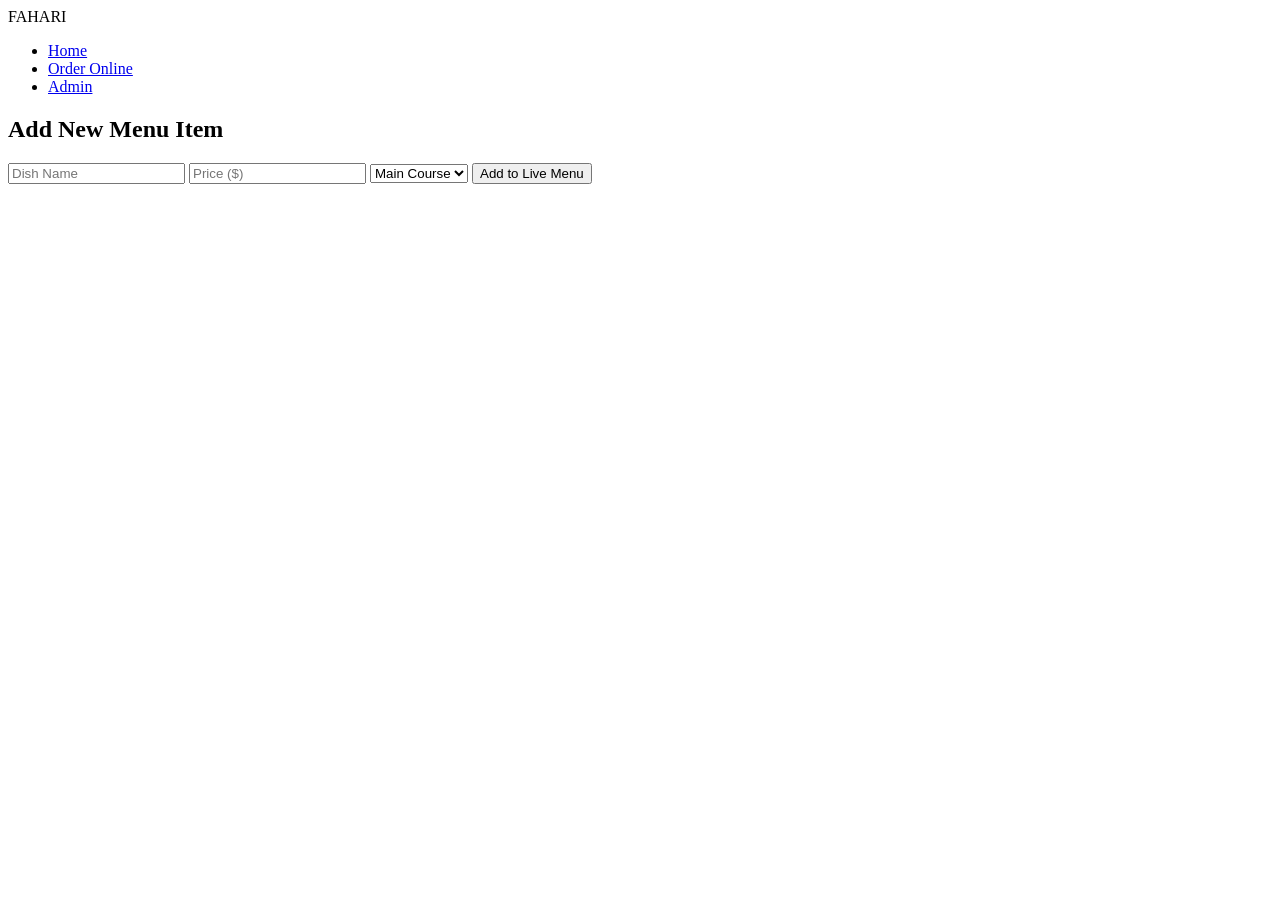
==== add-item.html @ 2c72785c "Feat:add form feedback" ====
<!DOCTYPE html>
<html lang="en">
<head>
    <meta charset="UTF-8">
    <meta name="viewport" content="width=device-width, initial-scale=1.0">
    <title>Admin-Fahari Dining</title>
    <link rel="stylesheet" href="style.css">
</head>
<body>
    <header>
        <nav>
            <div class="logo">FAHARI</div>
            <ul>
                <li><a href="index.html">Home</a></li>
                <li><a href="order.html">Order Online</a></li>
                <li><a href="add-item.html" class="active">Admin</a></li>
            </ul>
        </nav>
    </header>

    <main class="container">
        <section class="admin-panel">
            <h2>Add New Menu Item</h2>
            <form id="menu-form">
                <input type="text" id="itemName" placeholder="Dish Name" required>
                <input type="number" id="itemPrice" placeholder="Price ($)" step="0.01" required>
                <select id="itemCatergory">
                    <option value="Main">Main Course</option>
                    <option value="Starter">Starter</option>
                    <option value="Drink">Drink</option>
                </select>
                <button type="submit" class="btn">Add to Live Menu</button>
            </form>
            <div id="form-feedback"></div>
        </section>
    </main>
    
</body>
</html>
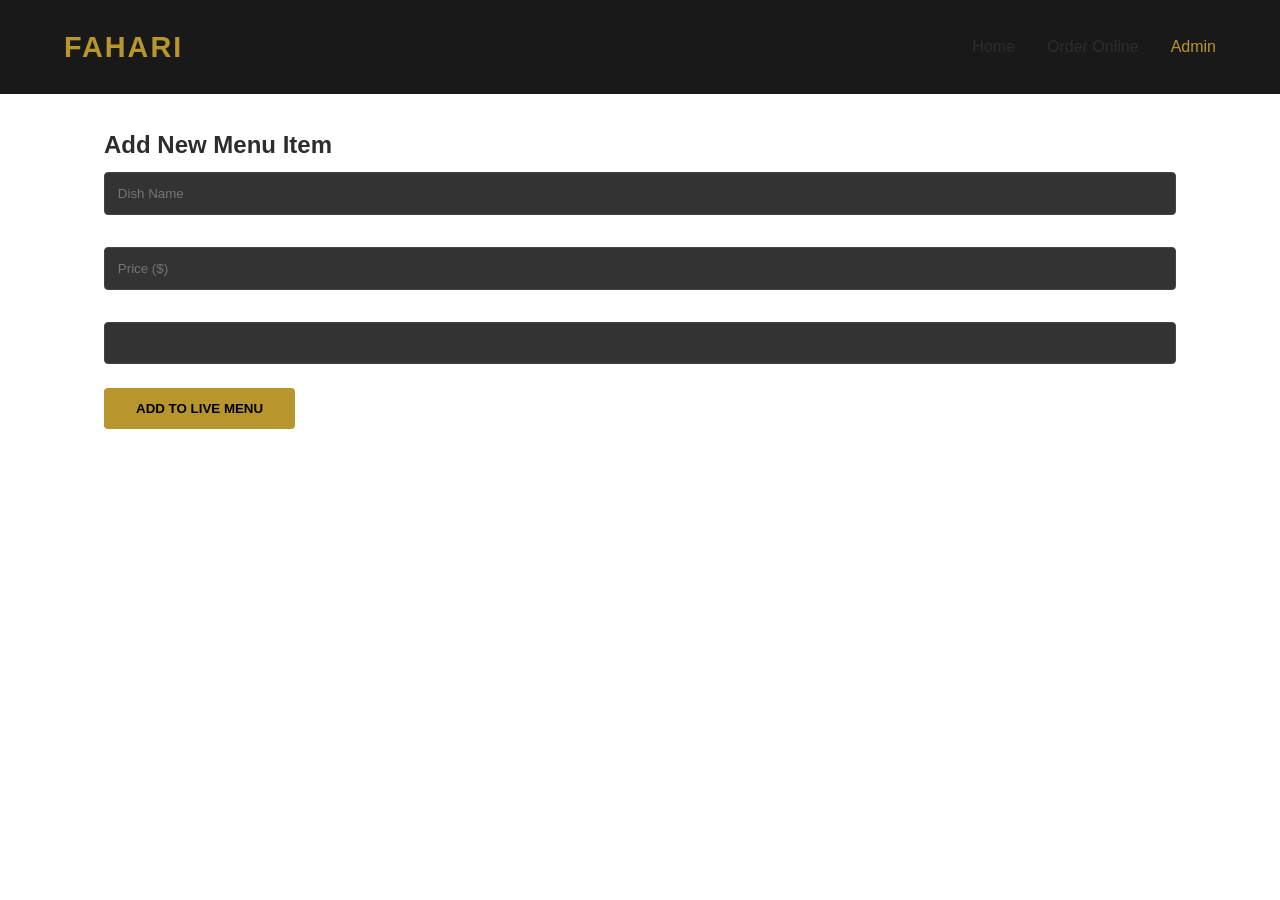
==== commit 937347c6: "Feat: update add-item form to include image URL input and remove category selection; enhance CSS for" ====
--- a/add-item.html
+++ b/add-item.html
@@ -24,16 +24,13 @@
             <form id="menu-form">
                 <input type="text" id="itemName" placeholder="Dish Name" required>
                 <input type="number" id="itemPrice" placeholder="Price ($)" step="0.01" required>
-                <select id="itemCatergory">
-                    <option value="Main">Main Course</option>
-                    <option value="Starter">Starter</option>
-                    <option value="Drink">Drink</option>
-                </select>
+                <!--Field for photos-->
+                <input type="url" id="itemImg" placeholder="">
                 <button type="submit" class="btn">Add to Live Menu</button>
             </form>
             <div id="form-feedback"></div>
         </section>
     </main>
-    
+    <script src="script.js"></script>
 </body>
 </html>
--- a/style.css
+++ b/style.css
@@ -0,0 +1,203 @@
+/* root variables for consistent design  */
+:root {
+  --primary-bg: #ffffff;
+  --secondary-bg: #fdfdfd;
+  --accent: #b8962e;
+  --text-main: #2d2d2d;
+  --text-dim: #757575;
+  --border: #eeeeee;
+  --error: #ff4d4d;
+  --success: #2ecc71;
+}
+
+/* Base Styles */
+* {
+  margin: 0;
+  padding: 0;
+  box-sizing: border-box;
+}
+
+body {
+  font-family: "Segoe UI", Roboto, Arial, Helvetica, sans-serif;
+  background-color: var(--primary-bg);
+  color: var(--text-main);
+  line-height: 1.6;
+}
+
+header {
+  background-color: rgba(0, 0, 0, 0.9);
+  padding: 1.5rem 5%;
+  position: sticky;
+  top: 0;
+  z-index: 1000;
+}
+
+nav {
+  display: flex;
+  justify-content: space-between;
+  align-items: center;
+}
+
+.logo {
+  font-size: 1.8rem;
+  font-weight: bold;
+  letter-spacing: 2px;
+  color: var(--accent);
+}
+
+nav ul {
+  display: flex;
+  list-style: none;
+}
+
+nav ul li {
+  margin-left: 2rem;
+}
+
+nav a {
+  color: var(--text-main);
+  text-decoration: none;
+  font-weight: 500;
+  transition: color 0.3s ease;
+}
+
+nav a:hover,
+.active {
+  color: var(--accent);
+}
+
+/* Layout Containers  */
+.container,
+.order-container {
+  max-width: 1200px;
+  margin: 0 auto;
+  padding: 2rem 5%;
+}
+
+/* Hero Section  */
+.hero {
+  height: 80vh;
+  background: linear-gradient(rgba(0, 0, 0, 0.6), rgba(0, 0, 0, 0.6));
+  background-size: cover;
+  background-position: center;
+  display: flex;
+  justify-content: center;
+  align-items: center;
+  text-align: center;
+}
+
+.hero h1 {
+  font-size: 4rem;
+  margin-bottom: 1rem;
+  color: var(--accent);
+}
+
+/* Menu Grid  */
+.menu-grid {
+  display: grid;
+  grid-template-columns: repeat(auto-fit, minmax(280px, 1fr));
+  gap: 30px;
+  padding: 20px 0;
+}
+
+.menu-card {
+  background-color: var(--primary-bg);
+  padding: 0;
+  border-radius: 12px;
+  border: 1px solid var(--border);
+  overflow: hidden;
+  box-shadow: 0 4px 12px rgba(0, 0, 0, 0.05);
+  transition: transform 0.3s ease, box-shadow 0.3s ease;
+}
+
+.menu-card:hover {
+  box-shadow: 0 10px 20px rgba(0, 0, 0, 0.1);
+}
+
+.menu-image {
+  width: 100%;
+  height: 200px;
+  object-fit: cover;
+  background-color: #eee;
+}
+
+.card-content {
+  padding: 1.5rem;
+}
+
+/* Ordering page Layout  */
+.order-container {
+  display: grid;
+  grid-template-columns: 2fr 1fr;
+  gap: 3rem;
+}
+
+.cart-section {
+  background-color: #000;
+  padding: 2rem;
+  border-radius: 12px;
+  height: fit-content;
+  position: sticky;
+  top: 100px;
+}
+
+/* Form Elements  */
+input,
+select {
+  width: 100%;
+  padding: 0.8rem;
+  margin: 0.5rem 0 1.5rem 0;
+  background-color: #333;
+  border: 1px solid #444;
+  color: white;
+  border-radius: 4px;
+}
+
+.btn {
+  background-color: var(--accent);
+  color: black;
+  padding: 0.8rem 2rem;
+  border: none;
+  border-radius: 4px;
+  cursor: pointer;
+  font-weight: bold;
+  text-transform: uppercase;
+  transition: background 0.3s;
+}
+
+.btn:hover {
+  background-color: #b8962e;
+}
+
+/* Responsive Media Queries  */
+@media (max-width: 992px) {
+  .order-container {
+    grid-template-columns: 1fr;
+  }
+
+  .cart-section {
+    position: static;
+  }
+}
+
+@media (max-width: 768px) {
+  .hero h1 {
+    font-size: 2.5rem;
+  }
+
+  nav {
+    flex-direction: column;
+  }
+
+  nav ul {
+    margin-top: 1rem;
+  }
+}
+
+footer {
+    text-align: center;
+    padding: 3rem;
+    background-color: #000;
+    color: var(--text-dim);
+    margin-top: 4rem;
+}
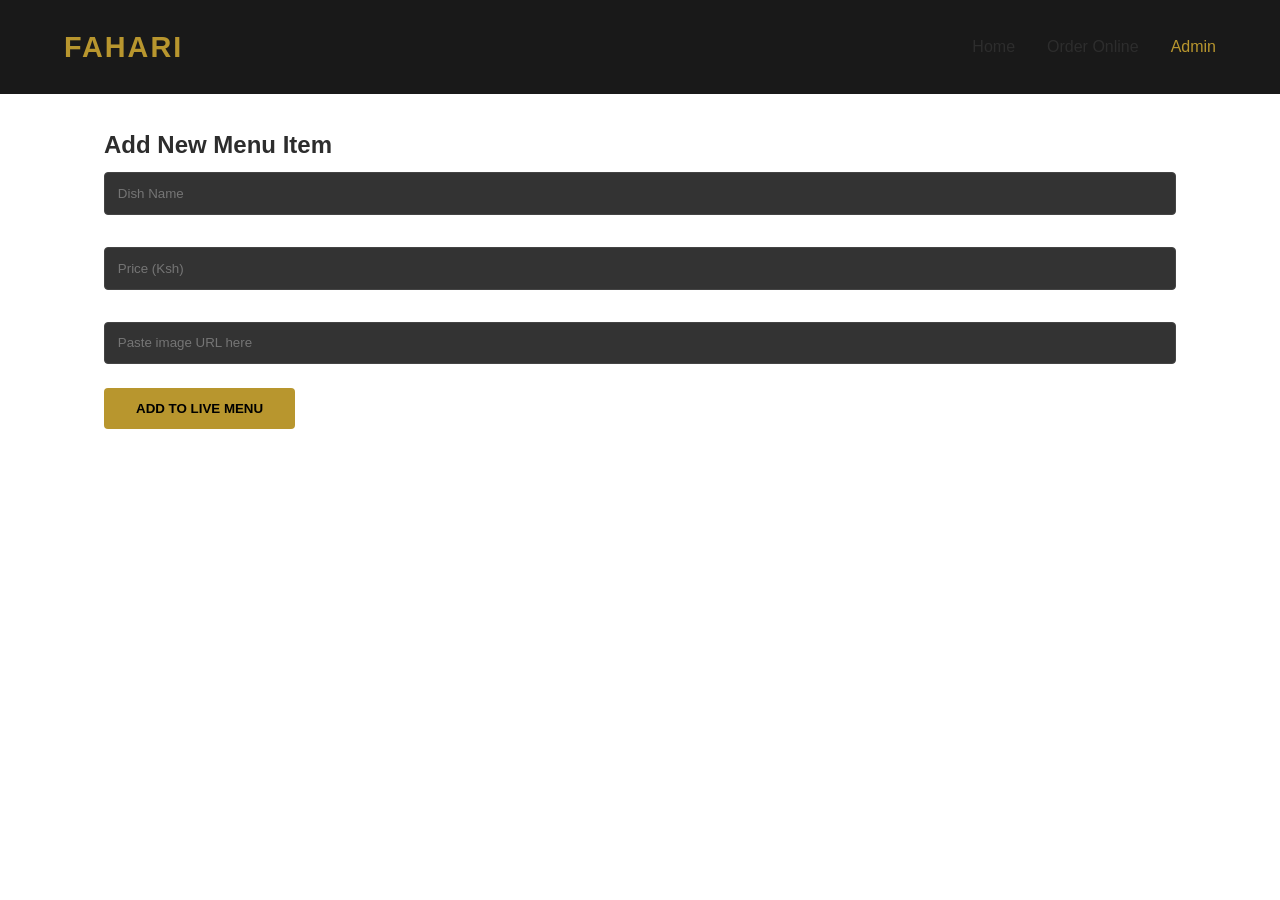
==== commit 7561f9a2: "Feat: update item price placeholder to specify currency and enhance image URL input prompt for clari" ====
--- a/add-item.html
+++ b/add-item.html
@@ -23,9 +23,9 @@
             <h2>Add New Menu Item</h2>
             <form id="menu-form">
                 <input type="text" id="itemName" placeholder="Dish Name" required>
-                <input type="number" id="itemPrice" placeholder="Price ($)" step="0.01" required>
+                <input type="number" id="itemPrice" placeholder="Price (Ksh)" step="0.01" required>
                 <!--Field for photos-->
-                <input type="url" id="itemImg" placeholder="">
+                <input type="url" id="itemImg" placeholder="Paste image URL here">
                 <button type="submit" class="btn">Add to Live Menu</button>
             </form>
             <div id="form-feedback"></div>
--- a/style.css
+++ b/style.css
@@ -111,6 +111,7 @@
 }
 
 .menu-card:hover {
+  transform: translateY(-8px);
   box-shadow: 0 10px 20px rgba(0, 0, 0, 0.1);
 }
 
@@ -118,11 +119,21 @@
   width: 100%;
   height: 200px;
   object-fit: cover;
-  background-color: #eee;
+  display: block;
 }
 
 .card-content {
-  padding: 1.5rem;
+  color: var(--text-main);
+  padding: 20px;
+  text-align: center;
+}
+
+.price-tag {
+  color: var(--accent);
+  font-weight: bold;
+  font-size: 1.2rem;
+  display: block;
+  margin-bottom: 15px;
 }
 
 /* Ordering page Layout  */
@@ -169,6 +180,21 @@
   background-color: #b8962e;
 }
 
+.add-btn {
+  background-color: var(--accent);
+  color: white;
+  border: none;
+  padding: 10px 25px;
+  border-radius: 50px;
+  cursor: pointer;
+  font-weight: 600;
+  transition: opacity 0,2s;
+}
+
+.add-btn:hover {
+  opacity: 0.9;
+}
+
 /* Responsive Media Queries  */
 @media (max-width: 992px) {
   .order-container {
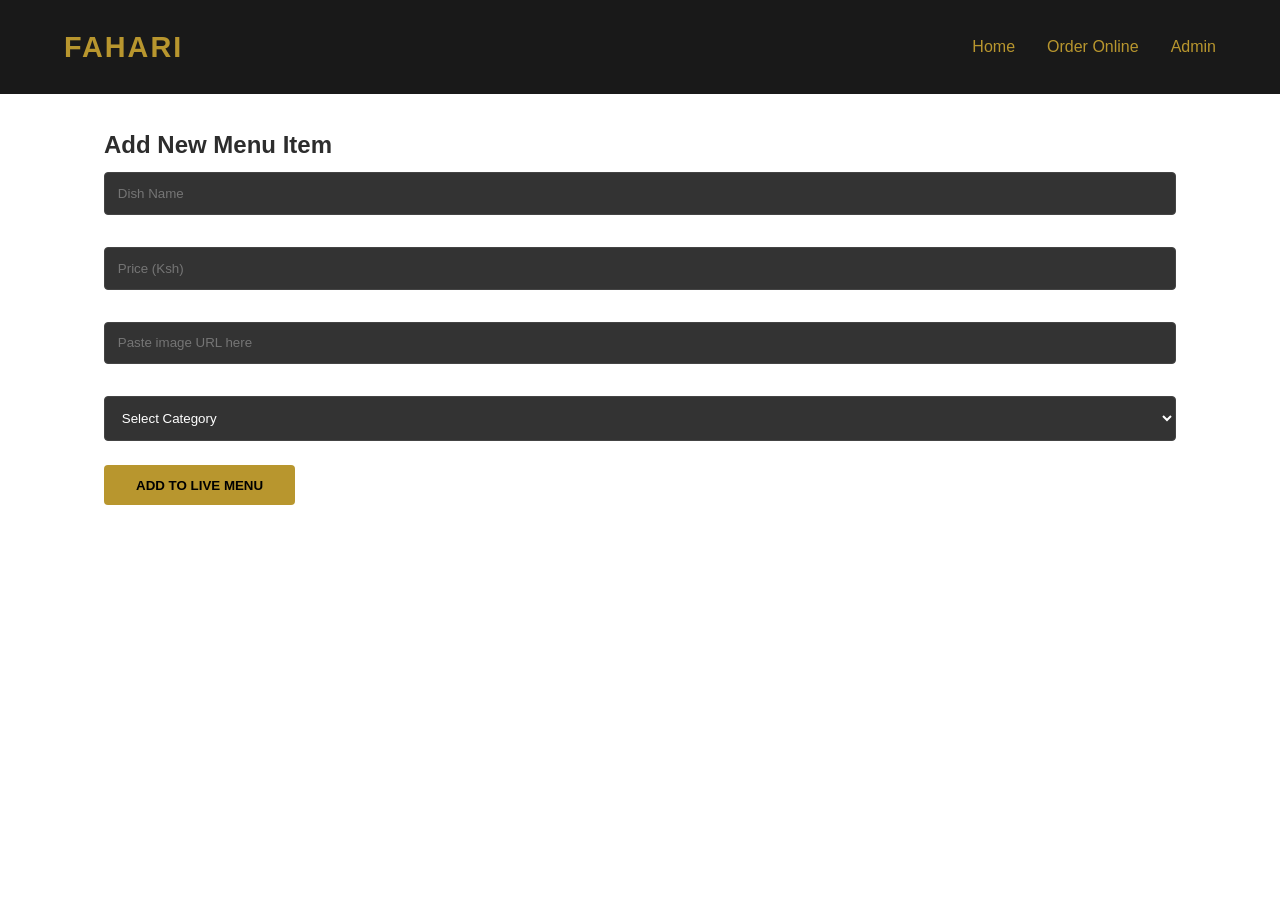
==== commit e6af3e7d: "Feat: require image URL input and style features section header" ====
--- a/add-item.html
+++ b/add-item.html
@@ -25,7 +25,16 @@
                 <input type="text" id="itemName" placeholder="Dish Name" required>
                 <input type="number" id="itemPrice" placeholder="Price (Ksh)" step="0.01" required>
                 <!--Field for photos-->
-                <input type="url" id="itemImg" placeholder="Paste image URL here">
+                <input type="url" id="itemImg" placeholder="Paste image URL here" required>
+
+                <!-- CATEGORY SELECTOR -->
+    <select id="itemCategory" required>
+        <option value="" disabled selected>Select Category</option>
+        <option value="Breakfast">Breakfast</option>
+        <option value="Main">Big Meals</option>
+        <option value="Drinks">Perfected Drinks</option>
+    </select>
+    
                 <button type="submit" class="btn">Add to Live Menu</button>
             </form>
             <div id="form-feedback"></div>
--- a/style.css
+++ b/style.css
@@ -55,7 +55,7 @@
 }
 
 nav a {
-  color: var(--text-main);
+  color: var(--accent);
   text-decoration: none;
   font-weight: 500;
   transition: color 0.3s ease;
@@ -89,6 +89,53 @@
 .hero h1 {
   font-size: 4rem;
   margin-bottom: 1rem;
+  color: var(--accent);
+}
+
+.hero-slider {
+  height: 60vh;
+  overflow:hidden;
+  position: relative;
+}
+
+.slider-track {
+  display: flex;
+  width: calc(250px * 10);
+  animation: scroll 20s linear infinite;
+}
+
+.slider-track img {
+  width: 400px;
+  height: 60vh;
+  object-fit: cover;
+}
+
+@keyframes scroll {
+  0% { transform: translateX(0); }
+  100% {transform: translateX(calc(-400px * 5)); }
+}
+
+.hero-overlay {
+  position: absolute;
+  top: 0; left: 0; width: 100%; height: 100%;
+  background: rgba(0, 0, 0, 0.4);
+  display: flex;
+  flex-direction: column;
+  justify-content: center;
+  align-items: center;
+  color: white;
+}
+
+.features {
+  border-radius: 12px;
+  background-color: #eeeeee;
+  height: fit-content;
+  padding: 2rem;
+  top: 100px;
+  position: sticky;
+}
+
+.features h2 {
   color: var(--accent);
 }
 
@@ -167,6 +214,7 @@
 .btn {
   background-color: var(--accent);
   color: black;
+  text-decoration: none;
   padding: 0.8rem 2rem;
   border: none;
   border-radius: 4px;
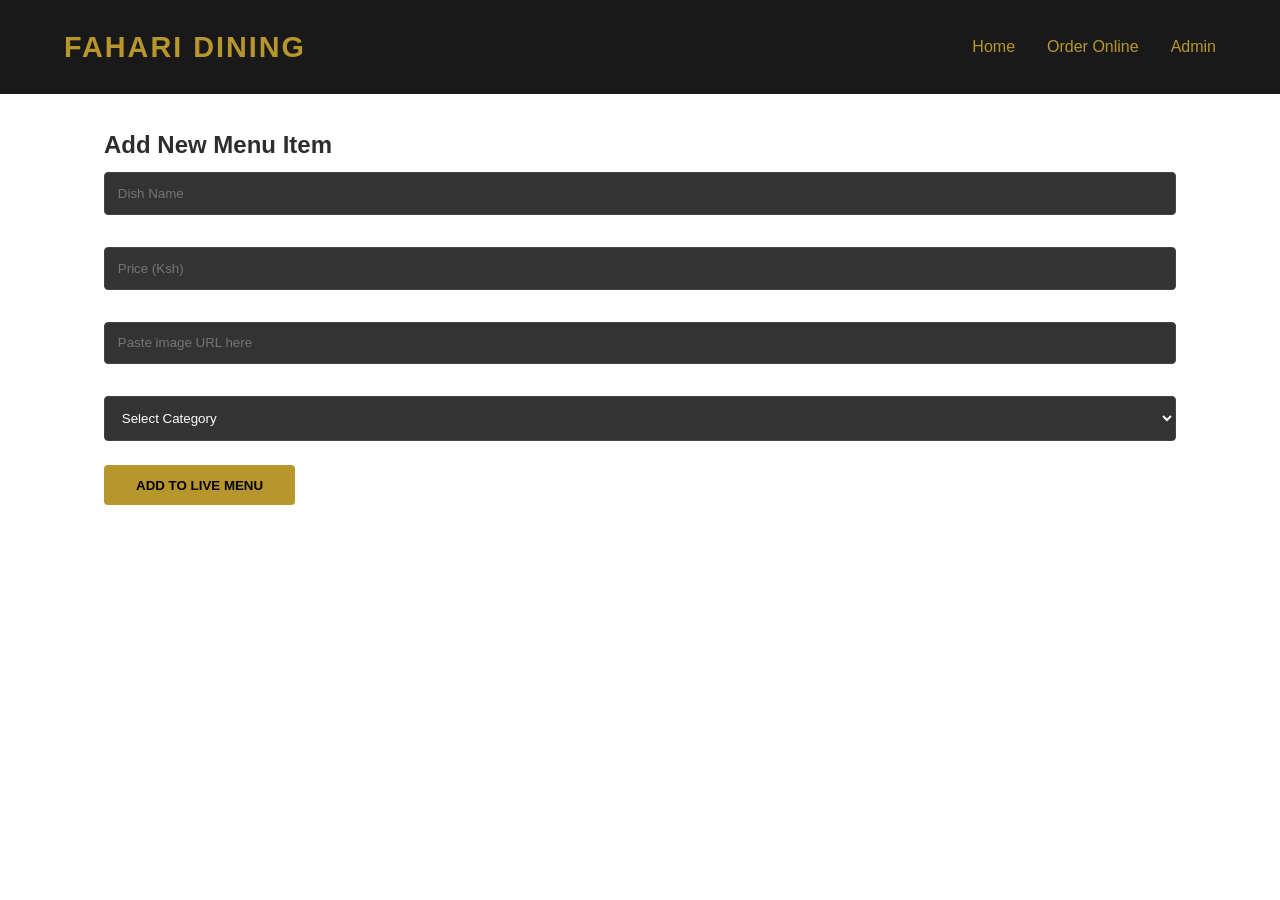
==== commit 0c5811f9: "Feat: update logo text to 'FAHARI DINING' for consistency in branding" ====
--- a/add-item.html
+++ b/add-item.html
@@ -1,45 +1,56 @@
-<!DOCTYPE html>
+<!doctype html>
 <html lang="en">
-<head>
-    <meta charset="UTF-8">
-    <meta name="viewport" content="width=device-width, initial-scale=1.0">
+  <head>
+    <meta charset="UTF-8" />
+    <meta name="viewport" content="width=device-width, initial-scale=1.0" />
     <title>Admin-Fahari Dining</title>
-    <link rel="stylesheet" href="style.css">
-</head>
-<body>
+    <link rel="stylesheet" href="style.css" />
+  </head>
+  <body>
     <header>
-        <nav>
-            <div class="logo">FAHARI</div>
-            <ul>
-                <li><a href="index.html">Home</a></li>
-                <li><a href="order.html">Order Online</a></li>
-                <li><a href="add-item.html" class="active">Admin</a></li>
-            </ul>
-        </nav>
+      <nav>
+        <div class="logo">FAHARI DINING</div>
+        <ul>
+          <li><a href="index.html">Home</a></li>
+          <li><a href="order.html">Order Online</a></li>
+          <li><a href="add-item.html" class="active">Admin</a></li>
+        </ul>
+      </nav>
     </header>
 
     <main class="container">
-        <section class="admin-panel">
-            <h2>Add New Menu Item</h2>
-            <form id="menu-form">
-                <input type="text" id="itemName" placeholder="Dish Name" required>
-                <input type="number" id="itemPrice" placeholder="Price (Ksh)" step="0.01" required>
-                <!--Field for photos-->
-                <input type="url" id="itemImg" placeholder="Paste image URL here" required>
+      <section class="admin-panel">
+        <h2>Add New Menu Item</h2>
+        <form id="menu-form">
+          <input type="text" id="itemName" placeholder="Dish Name" required />
+          <input
+            type="number"
+            id="itemPrice"
+            placeholder="Price (Ksh)"
+            step="0.01"
+            required
+          />
+          <!--Field for photos-->
+          <input
+            type="url"
+            id="itemImg"
+            placeholder="Paste image URL here"
+            required
+          />
 
-                <!-- CATEGORY SELECTOR -->
-    <select id="itemCategory" required>
-        <option value="" disabled selected>Select Category</option>
-        <option value="Breakfast">Breakfast</option>
-        <option value="Main">Big Meals</option>
-        <option value="Drinks">Perfected Drinks</option>
-    </select>
-    
-                <button type="submit" class="btn">Add to Live Menu</button>
-            </form>
-            <div id="form-feedback"></div>
-        </section>
+          <!-- CATEGORY SELECTOR -->
+          <select id="itemCategory" required>
+            <option value="" disabled selected>Select Category</option>
+            <option value="Breakfast">Breakfast</option>
+            <option value="Main">Big Meals</option>
+            <option value="Drinks">Perfected Drinks</option>
+          </select>
+
+          <button type="submit" class="btn">Add to Live Menu</button>
+        </form>
+        <div id="form-feedback"></div>
+      </section>
     </main>
     <script src="script.js"></script>
-</body>
-</html>+  </body>
+</html>
--- a/style.css
+++ b/style.css
@@ -96,6 +96,18 @@
   height: 60vh;
   overflow:hidden;
   position: relative;
+  width: 100%;
+  display: flex;
+}
+
+.hero-slide {
+  min-width: 100%;
+  object-fit: cover;
+}
+
+.hero-container {
+  display: flex;
+  width: 100%;
 }
 
 .slider-track {
@@ -192,6 +204,7 @@
 
 .cart-section {
   background-color: #000;
+  color: white;
   padding: 2rem;
   border-radius: 12px;
   height: fit-content;
